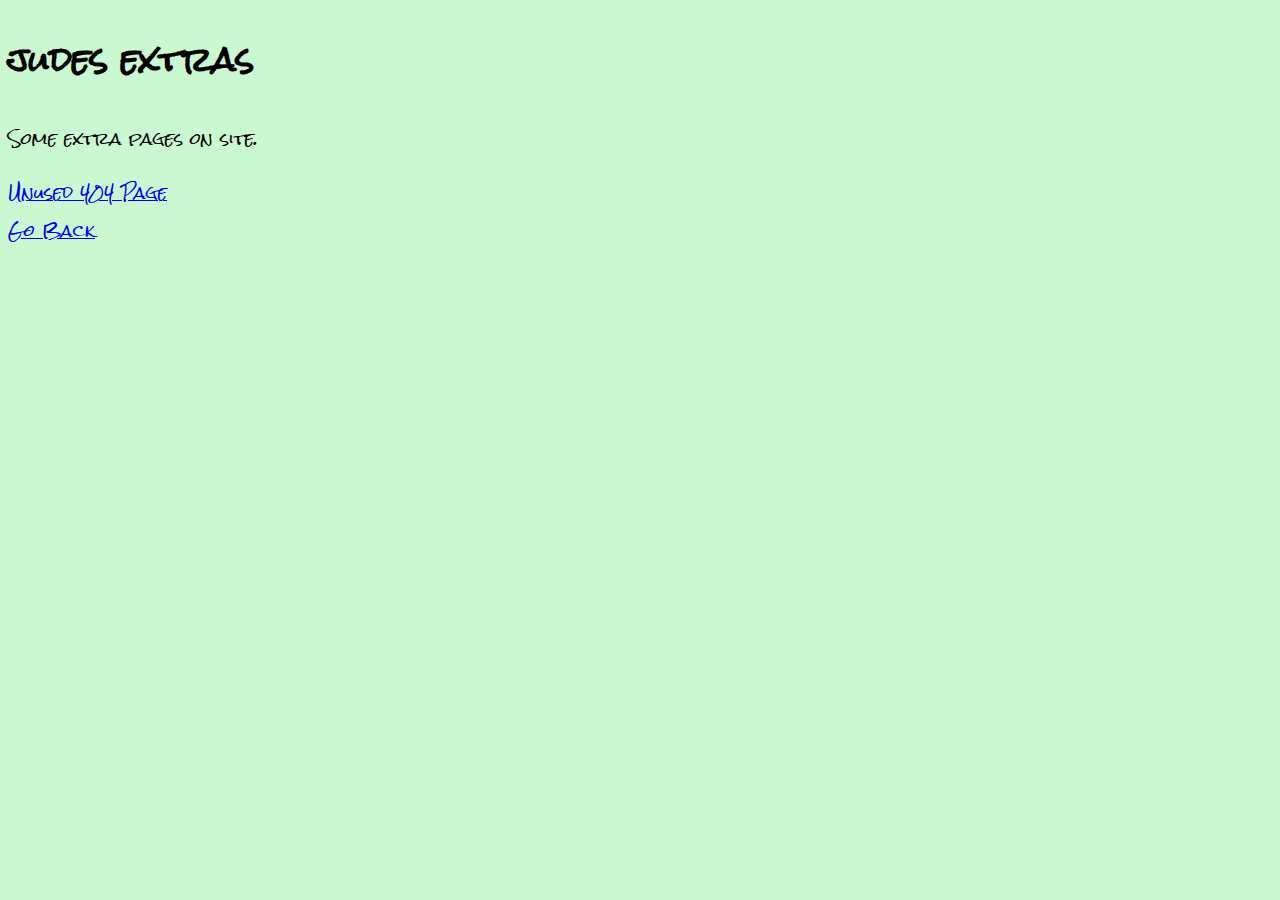
==== extra_page.html @ d83cf275 "The extras page." ====
<!DOCTYPE html>
<html>



    <title>jude's extras</title>
    <meta name="viewport" content="width=device-width, initial-scale=1.0">

    <link rel="icon" href="favicons/extra.ico" type="image/x-icon">
    <head>
        <link rel="stylesheet" href="https://fonts.googleapis.com/css?family=Rock+Salt">
        <style>
        body {
          font-family: "Rock Salt", cursive;
        }
        </style>
        </head>
<body style="background-color:rgb(202, 248, 209);">
  <h1>judes extras</h1>
  <p>Some extra pages on site.</p>
<a href="scrappedpages/error-pagedoesnotexist.html">Unused 404 Page</a><br>
<a href="index.html">Go Back</a>

</body>
</html>
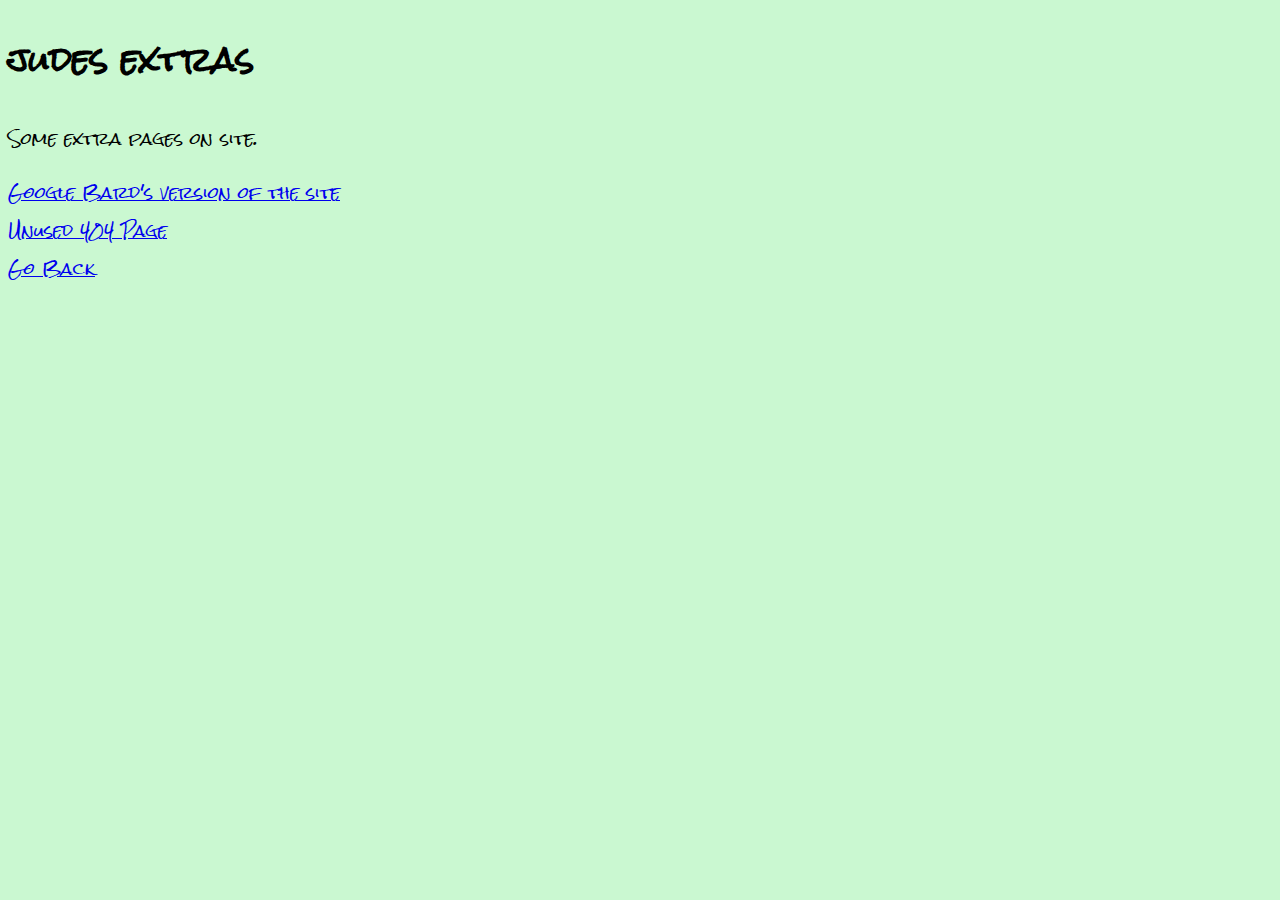
==== commit e404ad0c: "New Bard Extra." ====
--- a/extra_page.html
+++ b/extra_page.html
@@ -18,7 +18,8 @@
 <body style="background-color:rgb(202, 248, 209);">
   <h1>judes extras</h1>
   <p>Some extra pages on site.</p>
-<a href="scrappedpages/error-pagedoesnotexist.html">Unused 404 Page</a><br>
+  <a href="extra/AI/index_butmadebyGOOGLEBARD.html"">Google Bard's version of the site</a><br>
+  <a href="scrappedpages/error-pagedoesnotexist.html">Unused 404 Page</a><br>
 <a href="index.html">Go Back</a>
 
 </body>
